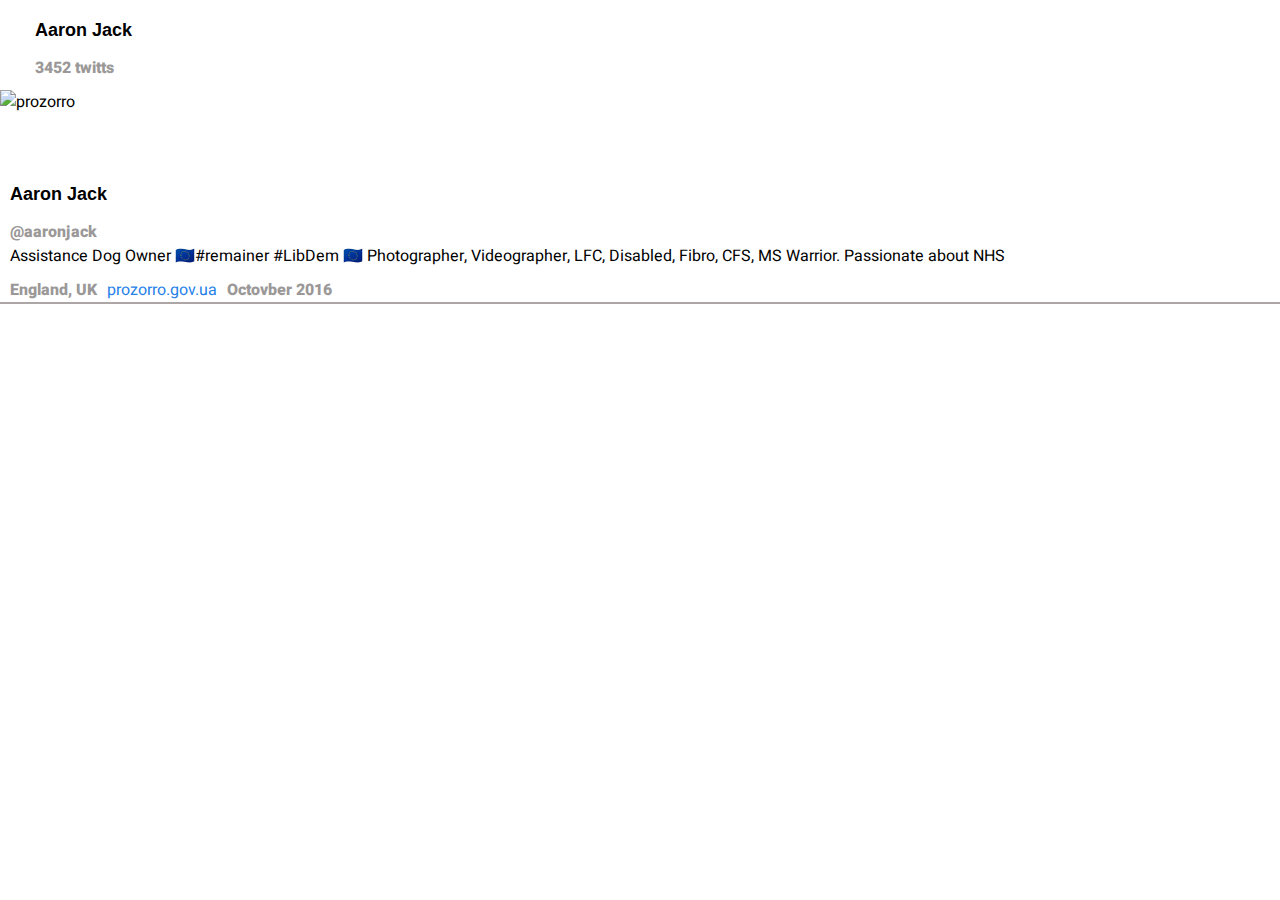
==== index.html @ c4d6fbad "first commit" ====
<!DOCTYPE html>
<html lang="en">
<head>
    <meta charset="UTF-8">
    <meta name="viewport" content="width=device-width, initial-scale=1.0">
    <link rel="stylesheet" href="style.css">
    <link rel="stylesheet" href="https://use.fontawesome.com/releases/v5.15.2/css/all.css" integrity="sha384-vSIIfh2YWi9wW0r9iZe7RJPrKwp6bG+s9QZMoITbCckVJqGCCRhc+ccxNcdpHuYu" crossorigin="anonymous">
   <script src="https://cdnjs.cloudflare.com/ajax/libs/moment.js/2.29.1/moment-with-locales.min.js"></script>
    <title>Document</title>
</head>
<body>
    <script>
        /*
            1/ Layout, start from biggest container, move in (use background color)
            2/ Get everything on the page (content)
        */
        var profile = {
            userName: '@aaronjack',
            displayName: 'Aaron Jack',
            twittsCount: 3452,
            coverPhoto: 'https://pbs.twimg.com/profile_banners/702764414626349056/1597082056/1500x500',
            avatarPhoto: 'https://pbs.twimg.com/profile_images/1288150367621046273/ZxRcBgVz_400x400.jpg',
            description: 'Assistance Dog Owner 🇪🇺#remainer #LibDem 🇪🇺 Photographer, Videographer, LFC, Disabled, Fibro, CFS, MS Warrior. Passionate about NHS',
            location: 'England, UK',
            site: 'prozorro.gov.ua',
            registrationDate: 'Octovber 2016',
            followerCount: 1200,
            followingCount: 500,
            tweets: [
                {text: 'my third tweet', date: new Date(Date.now() - 100000)},
                {text: 'my second tweet', date: new Date(Date.now() - 1000000)},
                {text: 'my first tweet', date: new Date(Date.now() - 10000000)},
            ]
        }
        console.log(profile.tweets.date)
        document.body.innerHTML = `
        <div class="header">
            <div class="back">
                <i class="fas fa-chevron-left"></i>
                <div class= "back-right">
                    <div class="display-name title">${profile.displayName}</div>
                    <div class="twitts-count second-color">${profile.twittsCount} twitts</div>
                </div>
            </div> 
            <div class="container-img">
                <div class="background-container">
                    <img src="${profile.coverPhoto}" alt="prozorro" class="backround-img">
                </div>
                <div class="logo-container">
                    <img src="${profile.avatarPhoto}" alt="logo" class="logo">
                </div>
            </div>
            <div class="user-information">
                <div class="display-name title">${profile.displayName}</div>
                <div class="user-name second-color">${profile.userName}</div>
                <div class="description">${profile.description}</div>
                <div class="registration">
                    <div class="country second-color">${profile.location}</div>
                    <div class="site">
                        <a href="" class="link-site navigation-color">${profile.site}</a>
                    </div>
                    <div class="registration-date second-color">${profile.registrationDate}</div>
                </div>
            </div>
            <div class="tweet-container">
                
            </div>
            </div>
        `
        for(let i = 0; i < profile.tweets.length; i++) {
            console.log(profile.tweets);
            const tweetContainer = document.querySelector('.tweet-container');
            const tweetEl = document.createElement('div');
            tweetEl.innerHTML = 
            `<div id="tweet">
                <div id="tw-logo-container">    
                    <img src="${profile.avatarPhoto}" alt="logo" class="tw-logo">
                </div>
                <div id="tw-text-container">
                    <div class="display-name title">${profile.displayName}</div>
                    <div class="second-color date-publish">${moment(profile.tweets[i].date).fromNow()}</div>
                        <div class="description">${profile.tweets[i].text}</div>
                </div>
            </div>`
            tweetContainer.appendChild(tweetEl);
        }
        //1. loop profile.tweets
        //2. query.selector(container)
        //3. create a new str with data()
        //3. appenr data (innerHtml)

    </script>
</body>
</html>
---- style.css ----
@import url('https://fonts.googleapis.com/css2?family=Merriweather+Sans:wght@300;400;600;800&display=swap');
@import url('https://fonts.googleapis.com/css2?family=Heebo:wght@300&family=Merriweather+Sans:wght@300;400&display=swap');

:root {
    --title-color: #070707;
    --main-color: #070707;
    --second-color: #9b9898; 
    --border-color: rgb(172, 166, 166);
    --navigation-color: #2681e9;
    font: 400 16px "Heebo", sans-serif;
  }

body {
    margin: 0px;
}

.container, .header {
    width: 100%;
    height: 100%;
}

.title {
    font: 800 18px "Merriweather", sans-serif;
    padding: 10px 10px 0px 0px;
}

.second-color {
    font: 800 16px "Heebo", sans-serif;
    color: var(--second-color);
    padding-right: 10px;
    padding-top: 10px;
}

.site {
    padding-top: 10px;
}

.navigation-color {
    padding-right: 10px;
    color: var(--navigation-color);
    text-decoration: none;
}

.back {
    display: flex;
    padding: 10px;
}

i.fas:first-child, .fa-chevron-lef {
    color: var(--navigation-color);
    font-size: 30px;
    text-align: center;
    padding-top: 10px;
}

.back-right {
    padding-left: 25px;
}

.display-name {
    padding-bottom: 5px;
}

.twitts-count {
    color: var(--second-color);
}

.container-img {
    width: 100%;
    height: 50%;
}

.backround-img {
    width: 100%;
}

.logo-container {
    padding-left: 10px;
    padding-bottom: 10px;
}

.logo {
    height: 100px;
    border-radius: 50%;
    display: block;
    margin-top: -50px;
}

.user-information, .information {
    width: 100%;
    height: 100%;
    padding-left: 10px;
}

.registration, .tw-header {
    display: flex;
}

.tweet-container {
    border: 1px solid var(--border-color);
}

#tweet {
    display: flex;
    border-bottom: 0.1px solid var(--border-color);
}

.tw-logo {
    height: 30px;
    width: 30px;
    border-radius: 50%
}

#tw-logo-container {
    width: 10%;
    padding: 10px 0px 10px 10px;
}

.tw-text-container {
    width: 90%;
}
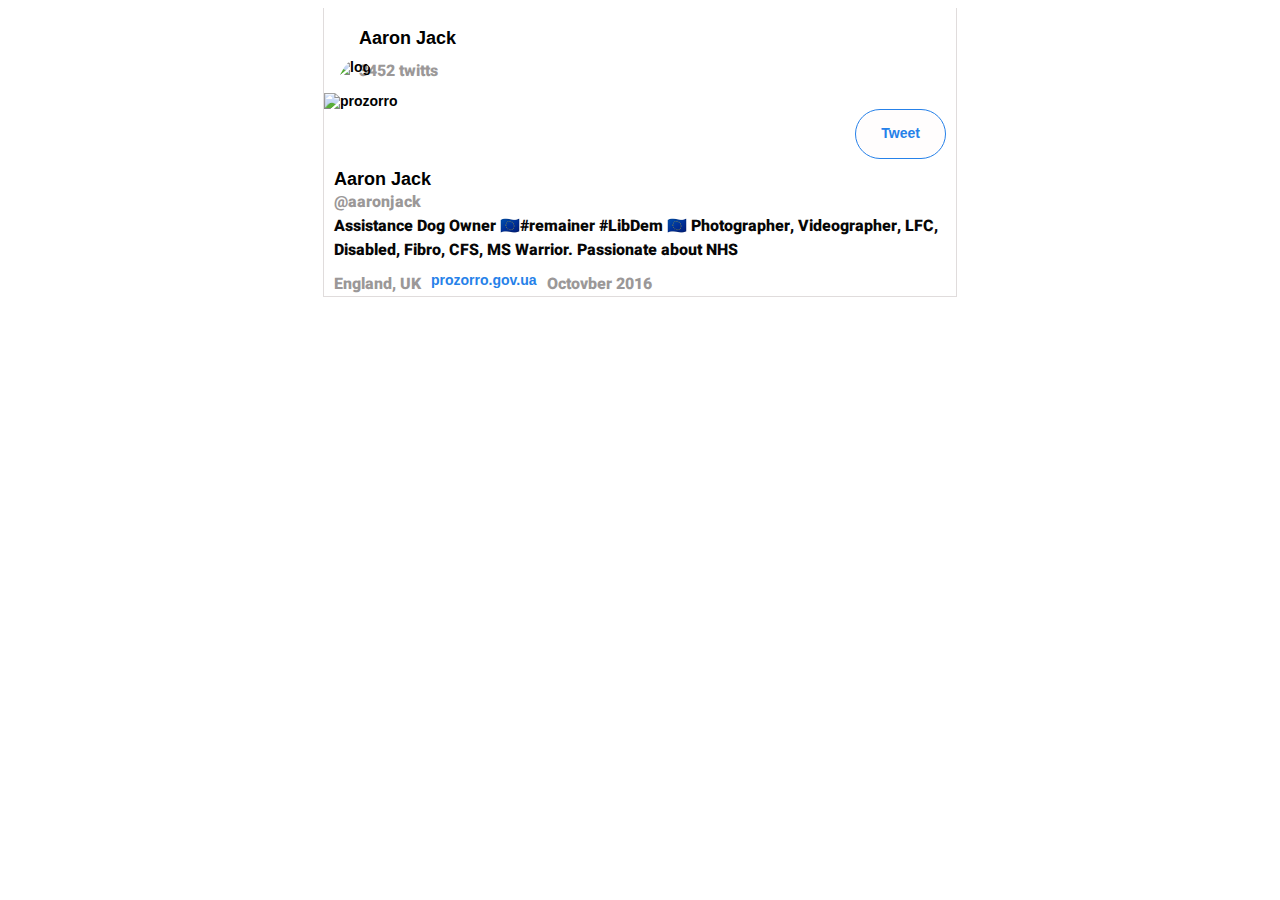
==== commit 6ae1f8d3: "Added new styles and sent tweet action" ====
--- a/index.html
+++ b/index.html
@@ -5,15 +5,12 @@
     <meta name="viewport" content="width=device-width, initial-scale=1.0">
     <link rel="stylesheet" href="style.css">
     <link rel="stylesheet" href="https://use.fontawesome.com/releases/v5.15.2/css/all.css" integrity="sha384-vSIIfh2YWi9wW0r9iZe7RJPrKwp6bG+s9QZMoITbCckVJqGCCRhc+ccxNcdpHuYu" crossorigin="anonymous">
-   <script src="https://cdnjs.cloudflare.com/ajax/libs/moment.js/2.29.1/moment-with-locales.min.js"></script>
-    <title>Document</title>
+    <script src="https://cdnjs.cloudflare.com/ajax/libs/moment.js/2.29.1/moment-with-locales.min.js"></script>
+    <link rel="stylesheet" href="modal.css">
+   <title>Twitter</title>
 </head>
 <body>
     <script>
-        /*
-            1/ Layout, start from biggest container, move in (use background color)
-            2/ Get everything on the page (content)
-        */
         var profile = {
             userName: '@aaronjack',
             displayName: 'Aaron Jack',
@@ -32,7 +29,6 @@
                 {text: 'my first tweet', date: new Date(Date.now() - 10000000)},
             ]
         }
-        console.log(profile.tweets.date)
         document.body.innerHTML = `
         <div class="header">
             <div class="back">
@@ -48,12 +44,29 @@
                 </div>
                 <div class="logo-container">
                     <img src="${profile.avatarPhoto}" alt="logo" class="logo">
+                    <a class="modal-show" href="#modal">Tweet</a>
+                <div class="modal" id="modal">
+                <div class="modal-content">
+                    <div id="tweet">
+                <div id="tw-logo-container">    
+                    <img src="img/logo.jpg" alt="logo" class="tw-logo">
                 </div>
+                <div id="tw-text-container">
+                    <input type="text" placeholder="Sent a tweet" class="tweet-text">
+                </div>
+                <div class="modal-icons">
+                    <a class="sent-tweet-btn" href="#modal">Tweet</a>
+                </div> 
+            </div>
+                    <a class="modal-hide" href="#">✕</a>
+                </div>
+                </div>
+            </div>
             </div>
             <div class="user-information">
                 <div class="display-name title">${profile.displayName}</div>
-                <div class="user-name second-color">${profile.userName}</div>
-                <div class="description">${profile.description}</div>
+                <div class="user-name">${profile.userName}</div>
+                <div class="description main-text">${profile.description}</div>
                 <div class="registration">
                     <div class="country second-color">${profile.location}</div>
                     <div class="site">
@@ -67,6 +80,25 @@
             </div>
             </div>
         `
+            const sentTweet = document.querySelector('.sent-tweet-btn');
+            sentTweet.addEventListener('click', function() {
+                const findText = document.querySelector('.tweet-text').value;
+                const tweetContainer = document.querySelector('.tweet-container');
+                const tweetEl = document.createElement('div');
+                tweetEl.innerHTML = 
+                `<div id="tweet">
+                    <div id="tw-logo-container">    
+                        <img src="${profile.avatarPhoto}" alt="logo" class="tw-logo">
+                    </div>
+                    <div id="tw-text-container">
+                        <div class="display-name title">${profile.displayName}</div>
+                        <div class="second-color date-publish">${moment(new Date()).fromNow()}</div>
+                            <div class="description">${findText}</div>
+                    </div>
+                </div>`
+                tweetContainer.appendChild(tweetEl);
+            })
+
         for(let i = 0; i < profile.tweets.length; i++) {
             console.log(profile.tweets);
             const tweetContainer = document.querySelector('.tweet-container');
@@ -83,12 +115,7 @@
                 </div>
             </div>`
             tweetContainer.appendChild(tweetEl);
-        }
-        //1. loop profile.tweets
-        //2. query.selector(container)
-        //3. create a new str with data()
-        //3. appenr data (innerHtml)
-
+        }   
     </script>
 </body>
 </html>
--- a/style.css
+++ b/style.css
@@ -1,121 +1,132 @@
-@import url('https://fonts.googleapis.com/css2?family=Merriweather+Sans:wght@300;400;600;800&display=swap');
-@import url('https://fonts.googleapis.com/css2?family=Heebo:wght@300&family=Merriweather+Sans:wght@300;400&display=swap');
+@import url("https://fonts.googleapis.com/css2?family=Heebo:wght@300&family=Merriweather+Sans:wght@300;400&display=swap");
+@import url("https://fonts.googleapis.com/css2?family=Merriweather+Sans:wght@300;400;600;800&display=swap");
 
 :root {
-    --title-color: #070707;
-    --main-color: #070707;
-    --second-color: #9b9898; 
-    --border-color: rgb(172, 166, 166);
-    --navigation-color: #2681e9;
-    font: 400 16px "Heebo", sans-serif;
-  }
+  --title-color: #070707;
+  --main-color: #070707;
+  --second-color: #9b9898;
+  --border-color: rgb(224, 220, 220);
+  --navigation-color: #2681e9;
+  font: 300 16px "Heebo", sans-serif;
+}
 
 body {
-    margin: 0px;
+  /* margin: 0px 200px;
+  width: 60%; */
 }
 
-.container, .header {
-    width: 100%;
-    height: 100%;
+.container,
+.header {
+  width: 50%;
+  margin: auto;
+  height: 100%;
+  border-right: 0.1px solid var(--border-color);
+  border-left: 0.1px solid var(--border-color);
 }
 
 .title {
-    font: 800 18px "Merriweather", sans-serif;
-    padding: 10px 10px 0px 0px;
+  font: 800 18px "Merriweather", sans-serif;
+  padding: 10px 10px 0px 0px;
 }
 
 .second-color {
-    font: 800 16px "Heebo", sans-serif;
-    color: var(--second-color);
-    padding-right: 10px;
-    padding-top: 10px;
+  font: 800 16px "Heebo", sans-serif;
+  color: var(--second-color);
+  padding-right: 10px;
+  padding-top: 10px;
+}
+
+.main-text {
+  color: var(--main-color);
+  font: 800 16px "Heebo", sans-serif !important;
 }
 
 .site {
-    padding-top: 10px;
+  padding-top: 10px;
 }
 
 .navigation-color {
-    padding-right: 10px;
-    color: var(--navigation-color);
-    text-decoration: none;
+  padding-right: 10px;
+  color: var(--navigation-color);
+  text-decoration: none;
 }
 
 .back {
-    display: flex;
-    padding: 10px;
+  display: flex;
+  padding: 10px;
 }
 
-i.fas:first-child, .fa-chevron-lef {
-    color: var(--navigation-color);
-    font-size: 30px;
-    text-align: center;
-    padding-top: 10px;
+i.fas:first-child,
+.fa-chevron-lef {
+  color: var(--navigation-color);
+  font-size: 30px;
+  text-align: center;
+  padding-top: 10px;
 }
 
 .back-right {
-    padding-left: 25px;
-}
-
-.display-name {
-    padding-bottom: 5px;
+  padding-left: 25px;
 }
 
 .twitts-count {
-    color: var(--second-color);
+  color: var(--second-color);
 }
 
 .container-img {
-    width: 100%;
-    height: 50%;
+  width: 100%;
+  height: 50%;
 }
 
 .backround-img {
-    width: 100%;
+  width: 100%;
 }
 
 .logo-container {
-    padding-left: 10px;
-    padding-bottom: 10px;
+  padding: 0px 10px;
+  display: flex;
+  justify-content: space-between;
 }
 
 .logo {
-    height: 100px;
-    border-radius: 50%;
-    display: block;
-    margin-top: -50px;
+  height: 100px;
+  border-radius: 50%;
+  display: block;
+  margin-top: -50px;
 }
 
-.user-information, .information {
-    width: 100%;
-    height: 100%;
-    padding-left: 10px;
+.user-information,
+.information {
+  height: 100%;
+  padding-left: 10px;
+  border-bottom: 0.1px solid var(--border-color);
 }
 
-.registration, .tw-header {
-    display: flex;
+.user-name {
+  font: 800 16px "Heebo", sans-serif;
+  color: var(--second-color);
 }
 
-.tweet-container {
-    border: 1px solid var(--border-color);
+.registration,
+.tw-header {
+  display: flex;
 }
 
 #tweet {
-    display: flex;
-    border-bottom: 0.1px solid var(--border-color);
+  display: flex;
+  border-bottom: 0.1px solid var(--border-color);
 }
 
 .tw-logo {
-    height: 30px;
-    width: 30px;
-    border-radius: 50%
+  height: 50px;
+  width: 50px;
+  border-radius: 50%;
 }
 
 #tw-logo-container {
-    width: 10%;
-    padding: 10px 0px 10px 10px;
+  width: 10%;
+  padding: 10px 0px 10px 10px;
 }
 
 .tw-text-container {
-    width: 90%;
-}+  width: 90%;
+}
--- a/modal.css
+++ b/modal.css
@@ -0,0 +1,66 @@
+:root {
+  --main-color: #070707;
+  --navigation-color: #2681e9;
+  font: 800 14px "Merriweather", sans-serif;
+}
+
+.modal {
+  display: none;
+  position: fixed;
+  top: 0;
+  left: 0;
+  width: 100%;
+  height: 100%;
+  justify-content: center;
+  align-items: center;
+  background-color: rgba(0, 0, 0, 0.7);
+  opacity: 0;
+  animation: modal-show 0.5s 1 forwards;
+}
+
+.modal-content {
+  position: relative;
+  width: 480px;
+  height: 180px;
+  padding: 24px;
+  background-color: white;
+}
+
+.modal:target {
+  display: flex;
+}
+
+.modal-show {
+  display: inline-block;
+  padding: 15px 25px;
+  background-color: rgb(255, 253, 253);
+  color: var(--navigation-color);
+  text-decoration: none;
+  border: 1px solid var(--navigation-color);
+  border-radius: 30px;
+}
+
+.modal-hide {
+  position: absolute;
+  top: 12px;
+  right: 12px;
+  width: 60px;
+  height: 60px;
+  padding: 0;
+  -webkit-appearance: none;
+  background-color: transparent;
+  border: none;
+  font-size: 48px;
+  text-align: center;
+  color: black;
+  text-decoration: none;
+}
+
+@keyframes modal-show {
+  0% {
+    opacity: 0;
+  }
+  100% {
+    opacity: 1;
+  }
+}
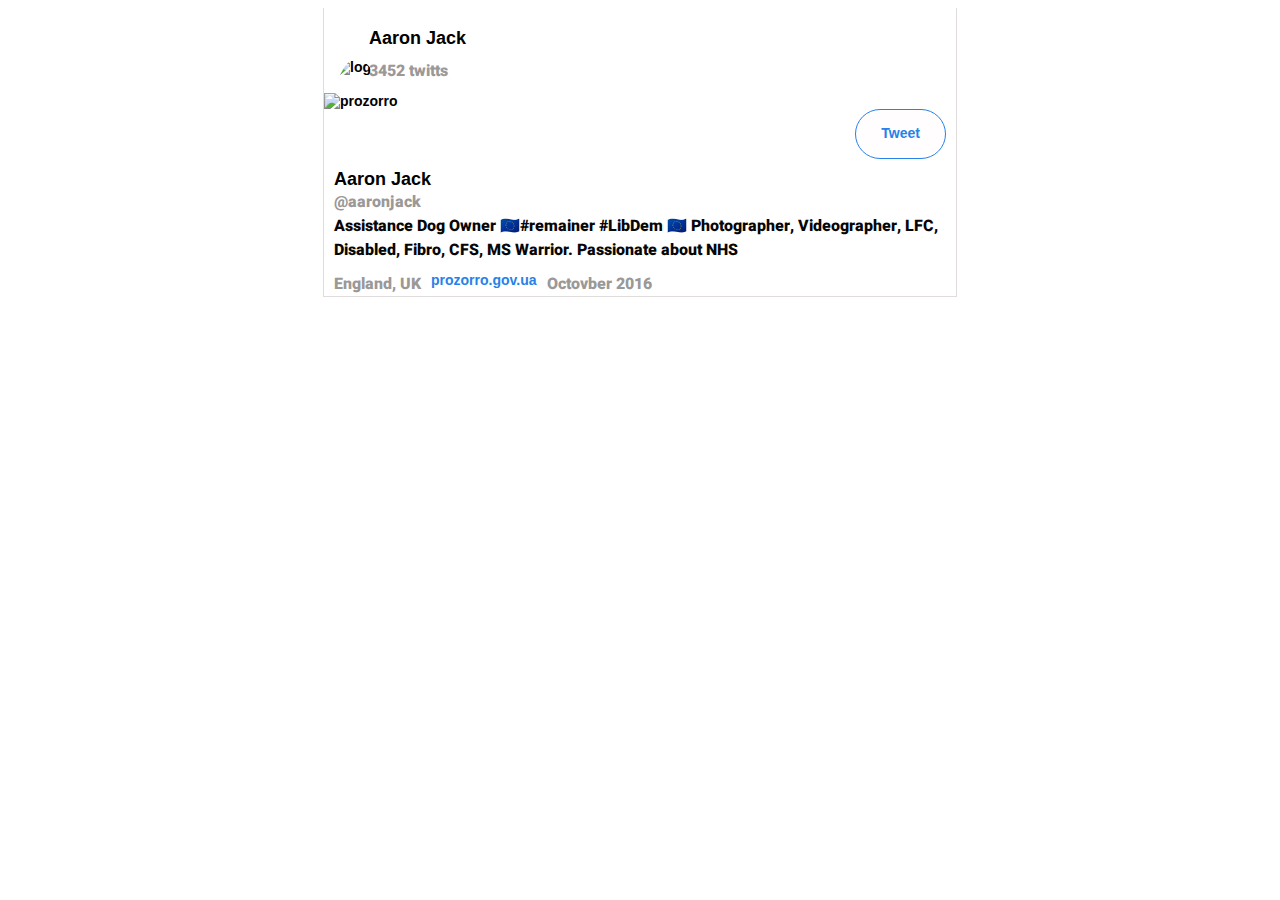
==== commit 71d8855e: "Fixed css for modale, add new messeges sorted by date, cleaned old styles in the modal" ====
--- a/index.html
+++ b/index.html
@@ -15,8 +15,8 @@
             userName: '@aaronjack',
             displayName: 'Aaron Jack',
             twittsCount: 3452,
-            coverPhoto: 'https://pbs.twimg.com/profile_banners/702764414626349056/1597082056/1500x500',
-            avatarPhoto: 'https://pbs.twimg.com/profile_images/1288150367621046273/ZxRcBgVz_400x400.jpg',
+            coverPhoto: 'https://png.pngtree.com/thumb_back/fh260/background/20190828/pngtree-dark-vector-abstract-background-image_302715.jpg',
+            avatarPhoto: 'https://www.cbs42.com/wp-content/uploads/sites/81/2020/11/twitter.png',
             description: 'Assistance Dog Owner 🇪🇺#remainer #LibDem 🇪🇺 Photographer, Videographer, LFC, Disabled, Fibro, CFS, MS Warrior. Passionate about NHS',
             location: 'England, UK',
             site: 'prozorro.gov.ua',
@@ -47,15 +47,22 @@
                     <a class="modal-show" href="#modal">Tweet</a>
                 <div class="modal" id="modal">
                 <div class="modal-content">
-                    <div id="tweet">
+                    <div class="modal-tweet">
                 <div id="tw-logo-container">    
                     <img src="img/logo.jpg" alt="logo" class="tw-logo">
+                    <div id="tw-text-container">
+                     <input type="text" placeholder="Sent a tweet" class="tweet-text">
+                    </div>
                 </div>
-                <div id="tw-text-container">
-                    <input type="text" placeholder="Sent a tweet" class="tweet-text">
-                </div>
-                <div class="modal-icons">
-                    <a class="sent-tweet-btn" href="#modal">Tweet</a>
+                <div class="icons">
+                    <div class="icons-container">
+                        <i class="far fa-image"></i>
+                        <i class="far fa-smile"></i>
+                        <i class="fas fa-link"></i>
+                    </div>
+                    <div class="modal-icons modal-show">
+                        <a class="sent-tweet-btn" href="#modal">Tweet</a>
+                    </div>
                 </div> 
             </div>
                     <a class="modal-hide" href="#">✕</a>
@@ -80,13 +87,15 @@
             </div>
             </div>
         `
+
+        // Adds a new tweet
             const sentTweet = document.querySelector('.sent-tweet-btn');
             sentTweet.addEventListener('click', function() {
                 const findText = document.querySelector('.tweet-text').value;
                 const tweetContainer = document.querySelector('.tweet-container');
                 const tweetEl = document.createElement('div');
                 tweetEl.innerHTML = 
-                `<div id="tweet">
+                `<div class="modal-tweet">
                     <div id="tw-logo-container">    
                         <img src="${profile.avatarPhoto}" alt="logo" class="tw-logo">
                     </div>
@@ -96,15 +105,15 @@
                             <div class="description">${findText}</div>
                     </div>
                 </div>`
-                tweetContainer.appendChild(tweetEl);
+                tweetContainer.prepend(tweetEl);
             })
 
+        // adds all existing tweets
         for(let i = 0; i < profile.tweets.length; i++) {
-            console.log(profile.tweets);
             const tweetContainer = document.querySelector('.tweet-container');
             const tweetEl = document.createElement('div');
             tweetEl.innerHTML = 
-            `<div id="tweet">
+            `<div id="modal-tweet">
                 <div id="tw-logo-container">    
                     <img src="${profile.avatarPhoto}" alt="logo" class="tw-logo">
                 </div>
@@ -115,7 +124,29 @@
                 </div>
             </div>`
             tweetContainer.appendChild(tweetEl);
-        }   
+           
+            }
+            const clickOnTweet = document.querySelector('.sent-tweet-btn');
+            const sendTweet = clickOnTweet.addEventListener('click', function() {
+                const modalInput = document.querySelector('.modal');
+                modalInput.style.display = 'none';
+            });
+
+            const modalShow = document.querySelector('.modal-show');
+            modalShow.addEventListener('click', function() {
+                const tweetText = document.querySelector('.tweet-text').value = '';
+                const modalInput = document.querySelector('.modal'); 
+                modalInput.style.display = 'flex';
+
+                const closeModalHide = document.querySelector('.modal-hide');
+                const clickOnModalHide = closeModalHide.addEventListener('click', function() {
+                    modalInput.style.display = 'none';
+                })
+            });
+
+
+
+            
     </script>
 </body>
 </html>
--- a/style.css
+++ b/style.css
@@ -111,7 +111,7 @@
   display: flex;
 }
 
-#tweet {
+.tweet {
   display: flex;
   border-bottom: 0.1px solid var(--border-color);
 }
--- a/modal.css
+++ b/modal.css
@@ -1,5 +1,6 @@
 :root {
   --main-color: #070707;
+  --border-color: rgb(224, 220, 220);
   --navigation-color: #2681e9;
   font: 800 14px "Merriweather", sans-serif;
 }
@@ -30,7 +31,7 @@
   display: flex;
 }
 
-.modal-show {
+.modal-show, .modal-icons {
   display: inline-block;
   padding: 15px 25px;
   background-color: rgb(255, 253, 253);
@@ -44,16 +45,18 @@
   position: absolute;
   top: 12px;
   right: 12px;
-  width: 60px;
-  height: 60px;
   padding: 0;
   -webkit-appearance: none;
   background-color: transparent;
   border: none;
-  font-size: 48px;
+  font-size: 20px;
   text-align: center;
-  color: black;
+  color: var(--border-color);
   text-decoration: none;
+}
+
+#tw-logo-container {
+  display: flex;
 }
 
 @keyframes modal-show {
@@ -64,3 +67,38 @@
     opacity: 1;
   }
 }
+
+#modal-tweet {
+  height: 100%;
+  display: flex;
+}
+
+.tweet-text {
+  width: 350px;
+  border-color: transparent;
+  margin-left: 20px;
+  padding-top: 20px;
+}
+
+.modal-icons {
+  height: fit-content;
+  margin-left: 20px;
+}
+
+.icons {
+  align-items: flex-end;
+  padding-top: 60px;
+  display: flex;
+  justify-content: space-between;
+}
+
+.far, .fas {
+  color: var(--navigation-color);
+  font-size: 20px;
+  margin-left: 10px;
+}
+
+.sent-tweet-btn {
+  text-decoration: none;
+  color: var(--navigation-color);
+}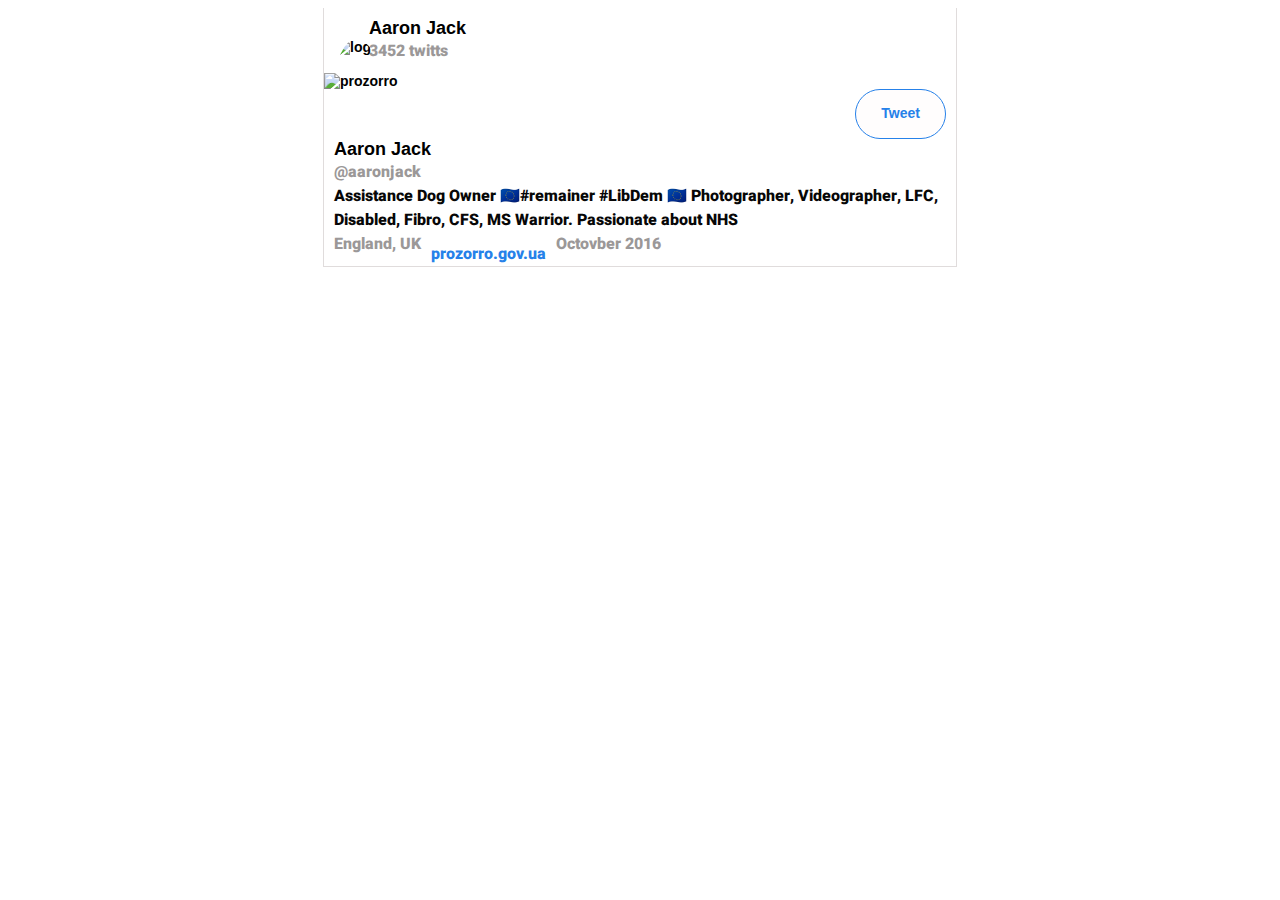
==== commit c0e95016: "fixed textaera, css styles" ====
--- a/index.html
+++ b/index.html
@@ -51,7 +51,7 @@
                 <div id="tw-logo-container">    
                     <img src="img/logo.jpg" alt="logo" class="tw-logo">
                     <div id="tw-text-container">
-                     <input type="text" placeholder="Sent a tweet" class="tweet-text">
+                        <textarea name="Text1" rows="5" cols="33" class="auto-height tweet-text" oninput="auto_height(this)" placeholder="Sent a tweet" maxlength="150" minlength="10"></textarea>
                     </div>
                 </div>
                 <div class="icons">
@@ -88,7 +88,7 @@
             </div>
         `
 
-        // Adds a new tweet
+        // Adds a bnew tweet
             const sentTweet = document.querySelector('.sent-tweet-btn');
             sentTweet.addEventListener('click', function() {
                 const findText = document.querySelector('.tweet-text').value;
@@ -113,7 +113,7 @@
             const tweetContainer = document.querySelector('.tweet-container');
             const tweetEl = document.createElement('div');
             tweetEl.innerHTML = 
-            `<div id="modal-tweet">
+            `<div class="modal-tweet">
                 <div id="tw-logo-container">    
                     <img src="${profile.avatarPhoto}" alt="logo" class="tw-logo">
                 </div>
@@ -144,7 +144,12 @@
                 })
             });
 
-
+        //textaera with auto height 
+        // const autoHeight = document.querySelector('.auto-height');
+        // function auto_height() {  
+        // autoHeight.style.height = "1px";
+        // autoHeight.style.height = (autoHeight.scrollHeight)+"px";
+        // }
 
             
     </script>
--- a/style.css
+++ b/style.css
@@ -10,11 +10,11 @@
   font: 300 16px "Heebo", sans-serif;
 }
 
-body {
-  /* margin: 0px 200px;
-  width: 60%; */
-}
+/* body {
+  width: 900px;
+} */
 
+/* @media (min-width: 700px) { */
 .container,
 .header {
   width: 50%;
@@ -26,14 +26,12 @@
 
 .title {
   font: 800 18px "Merriweather", sans-serif;
-  padding: 10px 10px 0px 0px;
 }
 
 .second-color {
   font: 800 16px "Heebo", sans-serif;
   color: var(--second-color);
   padding-right: 10px;
-  padding-top: 10px;
 }
 
 .main-text {
@@ -49,6 +47,10 @@
   padding-right: 10px;
   color: var(--navigation-color);
   text-decoration: none;
+}
+
+.link-site {
+  font: 800 16px "Heebo", sans-serif;
 }
 
 .back {
@@ -117,16 +119,21 @@
 }
 
 .tw-logo {
-  height: 50px;
+  height: 30px;
   width: 50px;
   border-radius: 50%;
 }
 
 #tw-logo-container {
   width: 10%;
-  padding: 10px 0px 10px 10px;
 }
 
-.tw-text-container {
+#tw-text-container {
   width: 90%;
+  padding-left: 10px;
 }
+
+.description {
+  font: 300 16px "Heebo", sans-serif;
+  }
+
--- a/modal.css
+++ b/modal.css
@@ -1,6 +1,6 @@
 :root {
   --main-color: #070707;
-  --border-color: rgb(224, 220, 220);
+  --border-color: rgb(224, 220, 220);;
   --navigation-color: #2681e9;
   font: 800 14px "Merriweather", sans-serif;
 }
@@ -68,16 +68,19 @@
   }
 }
 
-#modal-tweet {
+.modal-tweet {
   height: 100%;
   display: flex;
+  padding: 0px 10px 5px;
+  border-bottom: 0.1px solid var(--border-color);
 }
 
 .tweet-text {
   width: 350px;
   border-color: transparent;
   margin-left: 20px;
-  padding-top: 20px;
+  overflow: hidden;
+  height: 100px;
 }
 
 .modal-icons {
@@ -87,7 +90,6 @@
 
 .icons {
   align-items: flex-end;
-  padding-top: 60px;
   display: flex;
   justify-content: space-between;
 }
